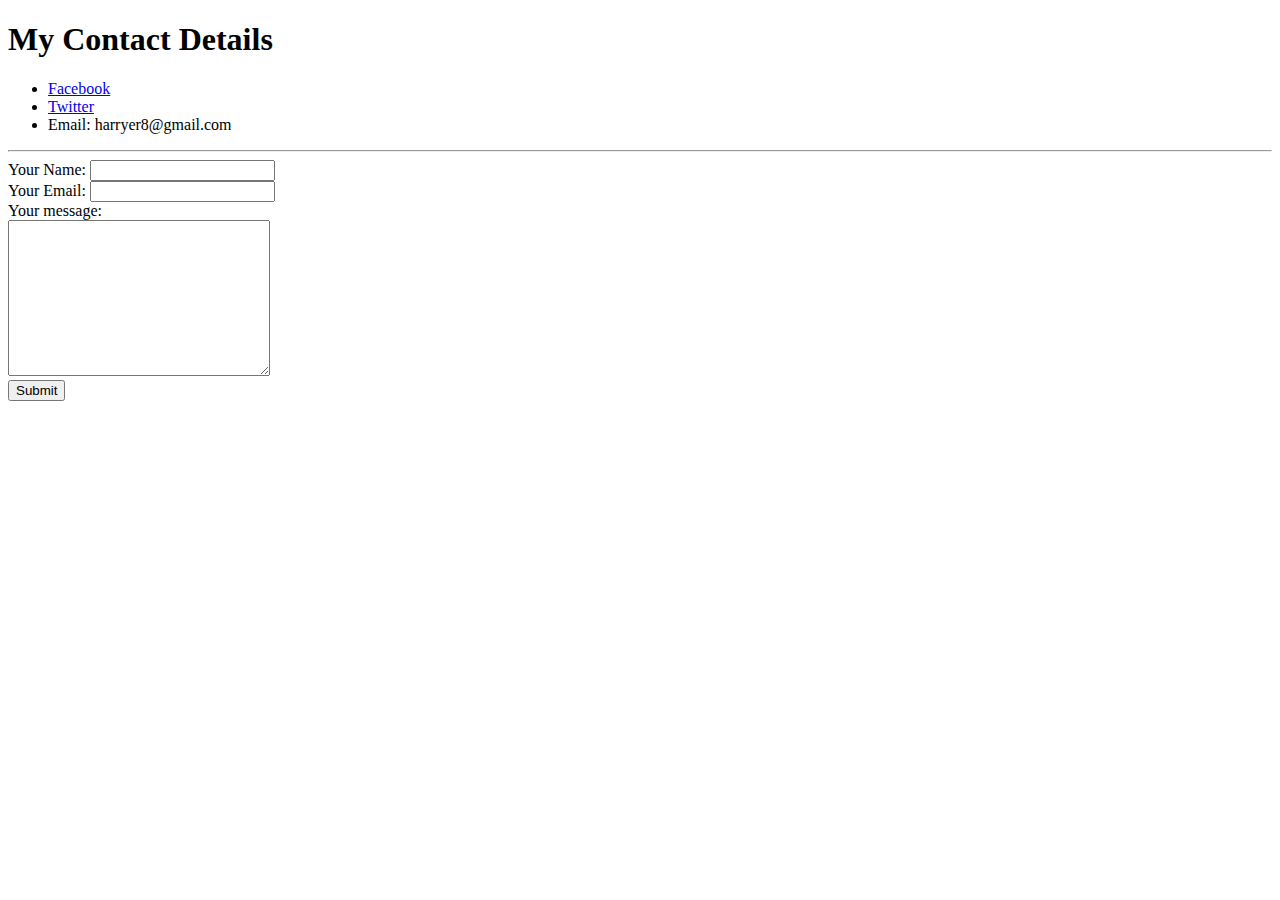
==== Contact.html @ 670bf595 "Add files via upload" ====
<!DOCTYPE html>
<html lang="en" dir="ltr">
  <head>
    <meta charset="utf-8">
    <title>Contact Details</title>
  </head>
  <body>
    <h1>My Contact Details</h1>
    <ul>
      <li><a href="https://www.facebook.com/profile.php?id=100014847155736">Facebook</a></li>
      <li><a href="https://twitter.com/Voldemort2706">Twitter</a></li>
      <li>Email: harryer8@gmail.com</li>
    </ul>
    <hr>
    <form action="mailto:harryer8@gmail.com" method="post" enctype="text/plain">
      <label>Your Name: </label>
      <input type="text" name="Your name:" value=""><br>
      <label>Your Email:</label>
      <input type="email" name="Your Email" value=""><br>
      <label>Your message:</label><br>
      <textarea name="Your message" rows="10" cols="30"></textarea><br>
      <input type="submit">
    </form>
  </body>
</html>
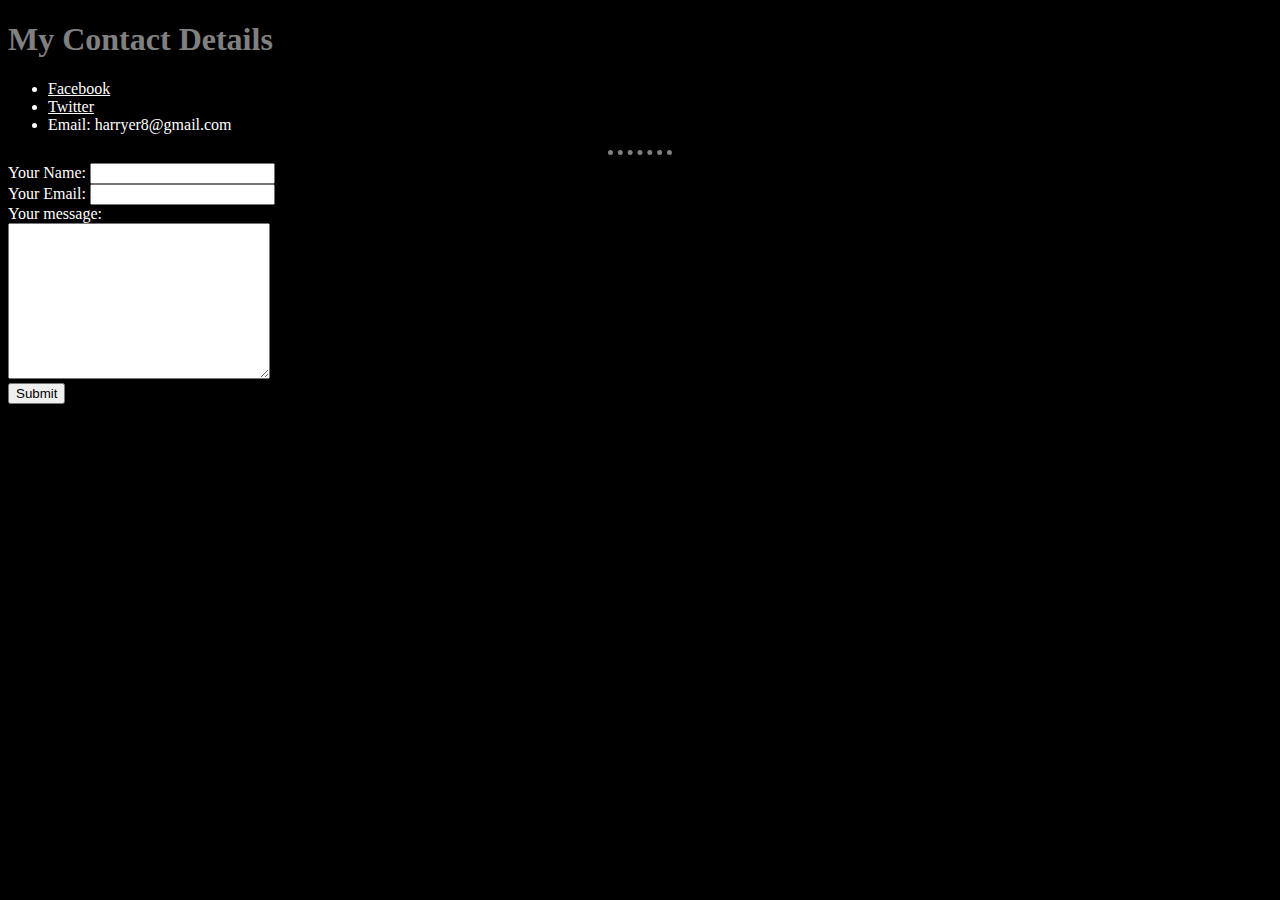
==== commit f49f1480: "Update Contact.html" ====
--- a/Contact.html
+++ b/Contact.html
@@ -3,6 +3,7 @@
   <head>
     <meta charset="utf-8">
     <title>Contact Details</title>
+    <link rel="stylesheet" href="styles.css">
   </head>
   <body>
     <h1>My Contact Details</h1>
--- a/styles.css
+++ b/styles.css
@@ -0,0 +1,31 @@
+body {
+  background-color: black;
+     }
+
+hr {
+  width: 5%;
+  border-style: dotted none none;
+  border-color: grey;
+  border-width: 5px;
+     }
+h1 {
+  color: grey;
+}
+h3 {
+  color: grey;
+}
+table {
+  color: white;
+}
+p {
+  color:white;
+}
+li {
+  color: white;
+}
+a {
+  color: white;
+}
+form {
+  color: white;
+}
